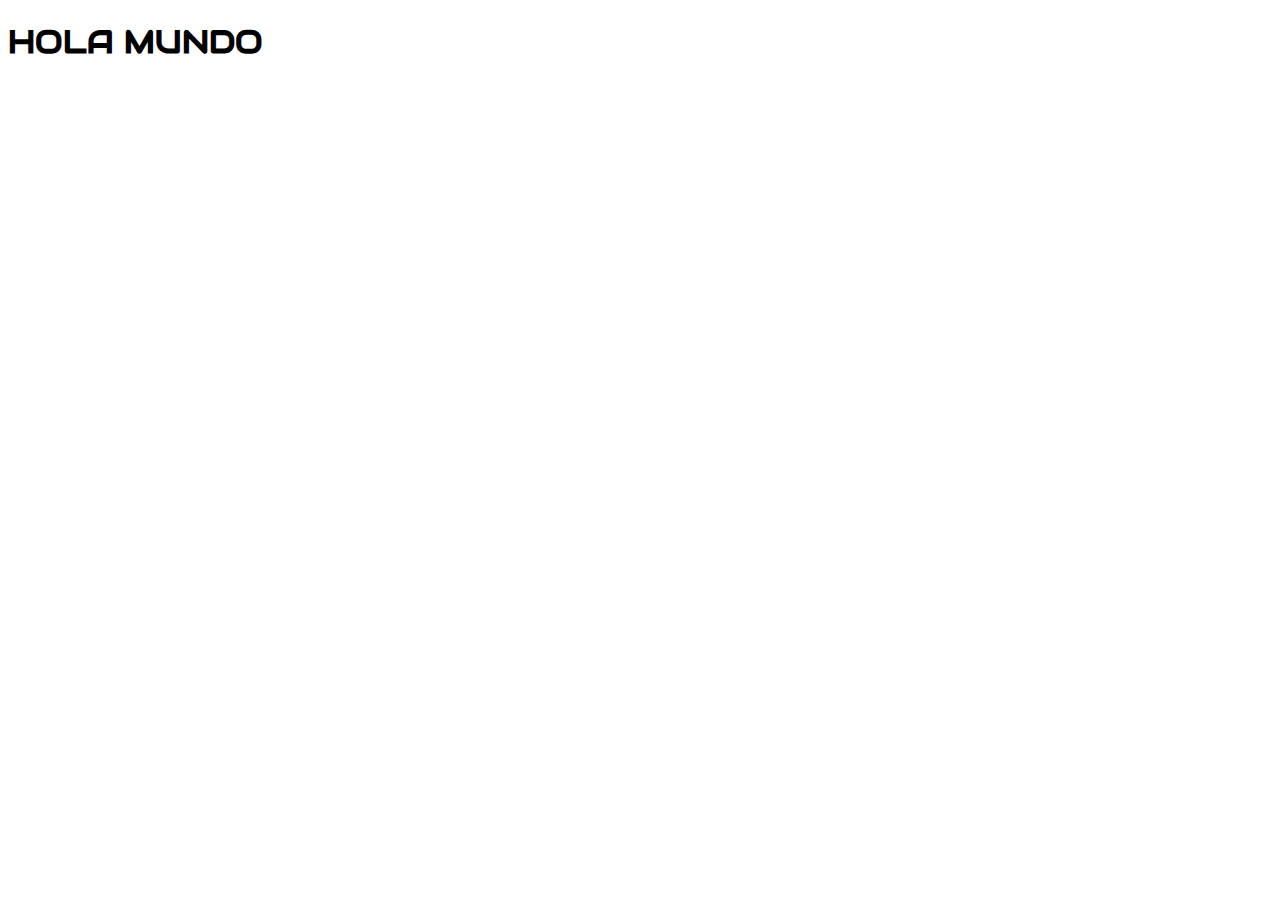
==== index.html @ c4b41727 "cambio" ====
<!DOCTYPE html>
<html lang="en">
<head>
    <meta charset="UTF-8">
    <meta http-equiv="X-UA-Compatible" content="IE=edge">
    <meta name="viewport" content="width=device-width, initial-scale=1.0">
    <title>Hola mundo!</title>
    <link rel="stylesheet" href="https://fonts.googleapis.com/css?family=Audiowide&effect=neon">
    <link rel="stylesheet" href="epaaa.css">
</head>
<body>
    <h1 class="font-effect-neon"> HOLA MUNDO</h1>



</body>
</html>
---- epaaa.css ----
@import url('https://fonts.googleapis.com/css?family=Audiowide');

h1{
    font-family: "Audiowide", sans-serif;
}
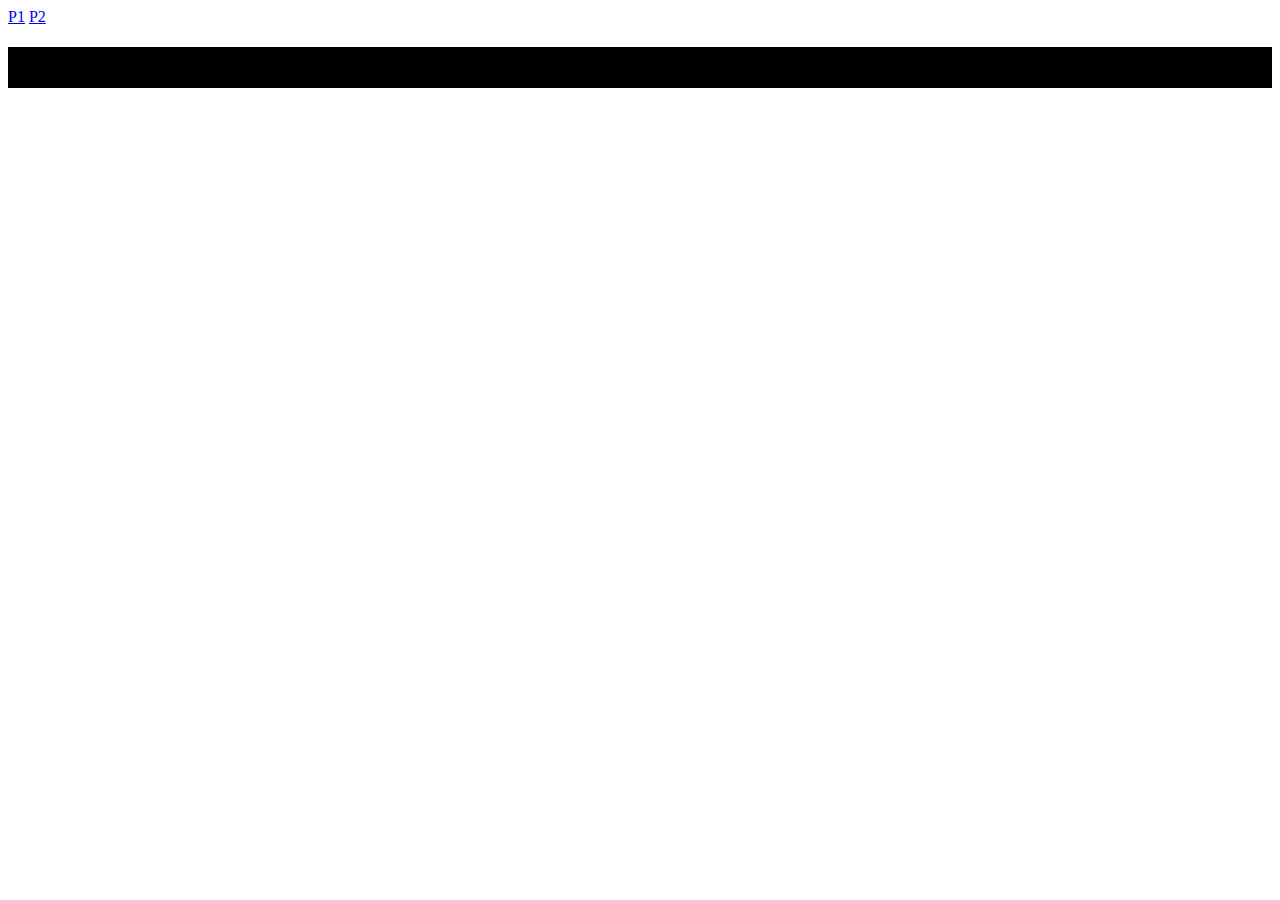
==== commit 9a8f5564: "yep" ====
--- a/index.html
+++ b/index.html
@@ -8,10 +8,18 @@
     <link rel="stylesheet" href="https://fonts.googleapis.com/css?family=Audiowide&effect=neon">
     <link rel="stylesheet" href="epaaa.css">
 </head>
-<body>
-    <h1 class="font-effect-neon"> HOLA MUNDO</h1>
+<body class="classp1">
+
+    <nav>
+        <a href="./index.html">P1</a>
+        <a href= "./pagina2.html">P2</a>
 
 
+    </nav>
+
+
+    <h1 class="font-effect-neon"> HOLA MUNDO</h1>
+  
 
 </body>
 </html>--- a/epaaa.css
+++ b/epaaa.css
@@ -3,4 +3,11 @@
 
 h1{
     font-family: "Audiowide", sans-serif;
+    background-color: black;
+    color:black;
+}
+
+.font-effect-neon{
+    background-color: black;
+    color:black;
 }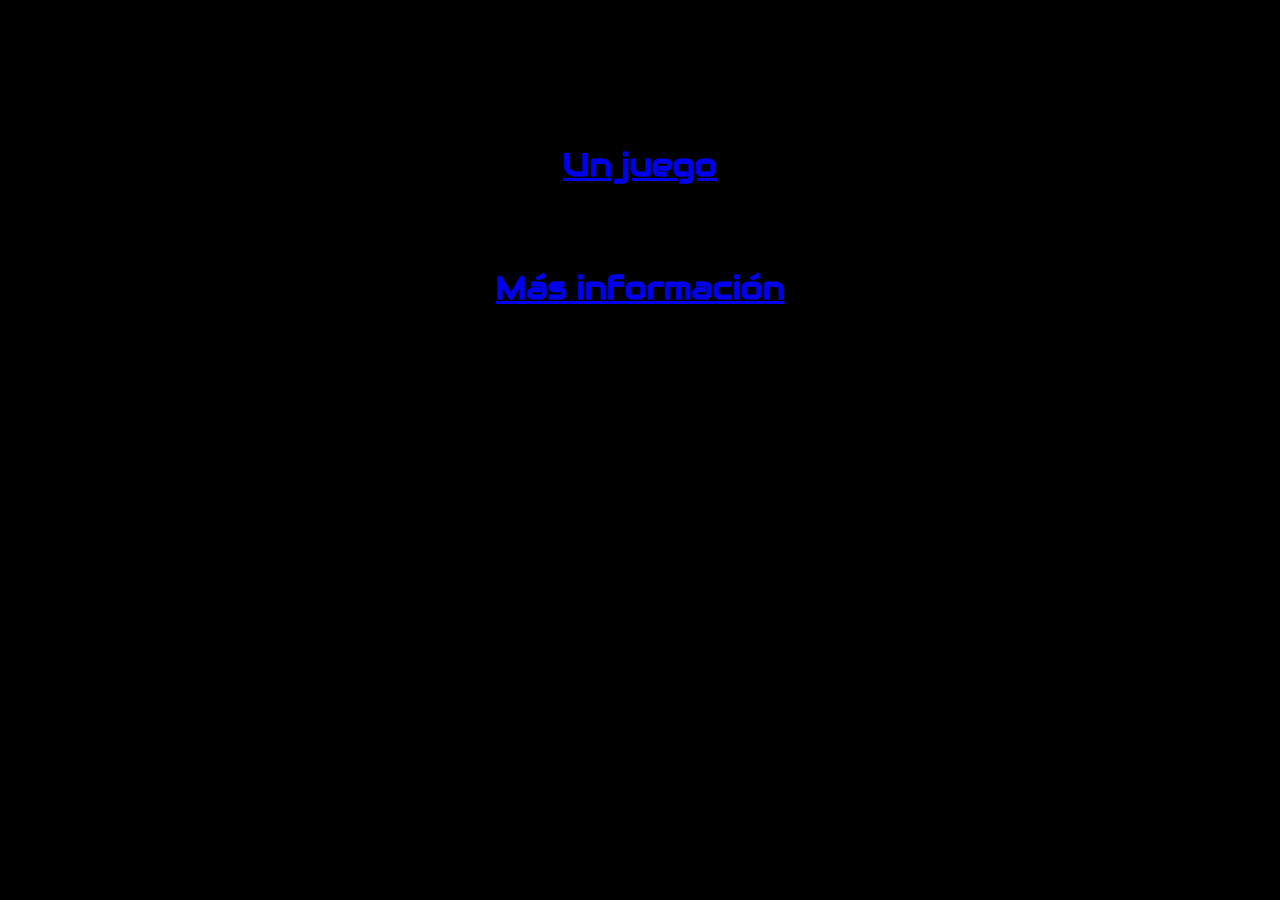
==== commit 4124f4a2: "Add files via upload" ====
--- a/index.html
+++ b/index.html
@@ -1,25 +1,36 @@
-<!DOCTYPE html>
-<html lang="en">
-<head>
-    <meta charset="UTF-8">
-    <meta http-equiv="X-UA-Compatible" content="IE=edge">
-    <meta name="viewport" content="width=device-width, initial-scale=1.0">
-    <title>Hola mundo!</title>
-    <link rel="stylesheet" href="https://fonts.googleapis.com/css?family=Audiowide&effect=neon">
-    <link rel="stylesheet" href="epaaa.css">
-</head>
-<body class="classp1">
-
-    <nav>
-        <a href="./index.html">P1</a>
-        <a href= "./pagina2.html">P2</a>
-
-
-    </nav>
-
-
-    <h1 class="font-effect-neon"> HOLA MUNDO</h1>
-  
-
-</body>
+<!DOCTYPE html>
+<html lang="en">
+<head>
+    <meta charset="UTF-8">
+    <meta http-equiv="X-UA-Compatible" content="IE=edge">
+    <meta name="viewport" content="width=device-width, initial-scale=1.0">
+    <title>Hola mundo!</title>
+    <link rel="stylesheet" href="https://fonts.googleapis.com/css?family=Audiowide&effect=neon">
+    <link rel="stylesheet" href="epaaa.css">
+</head>
+<body class="classp1" >
+
+    
+
+
+    <h1 class="font-effect-neon"> 
+
+<center>
+    <nav>
+
+        <br/>
+        <br/>
+        <br/>
+        <a href="./tictactoe.html">Un juego</a>
+        <br/>
+        <br/>
+        <br/>
+        <a href= "./pagina2.html">Más información</a>
+
+
+    </nav>
+</center>
+</h1>
+    <script></script>
+</body>
 </html>--- a/epaaa.css
+++ b/epaaa.css
@@ -10,4 +10,11 @@
 .font-effect-neon{
     background-color: black;
     color:black;
+}
+.classp1{
+    background-color: black;
+}
+.classp2{
+    background-color: black;
+    color:white
 }